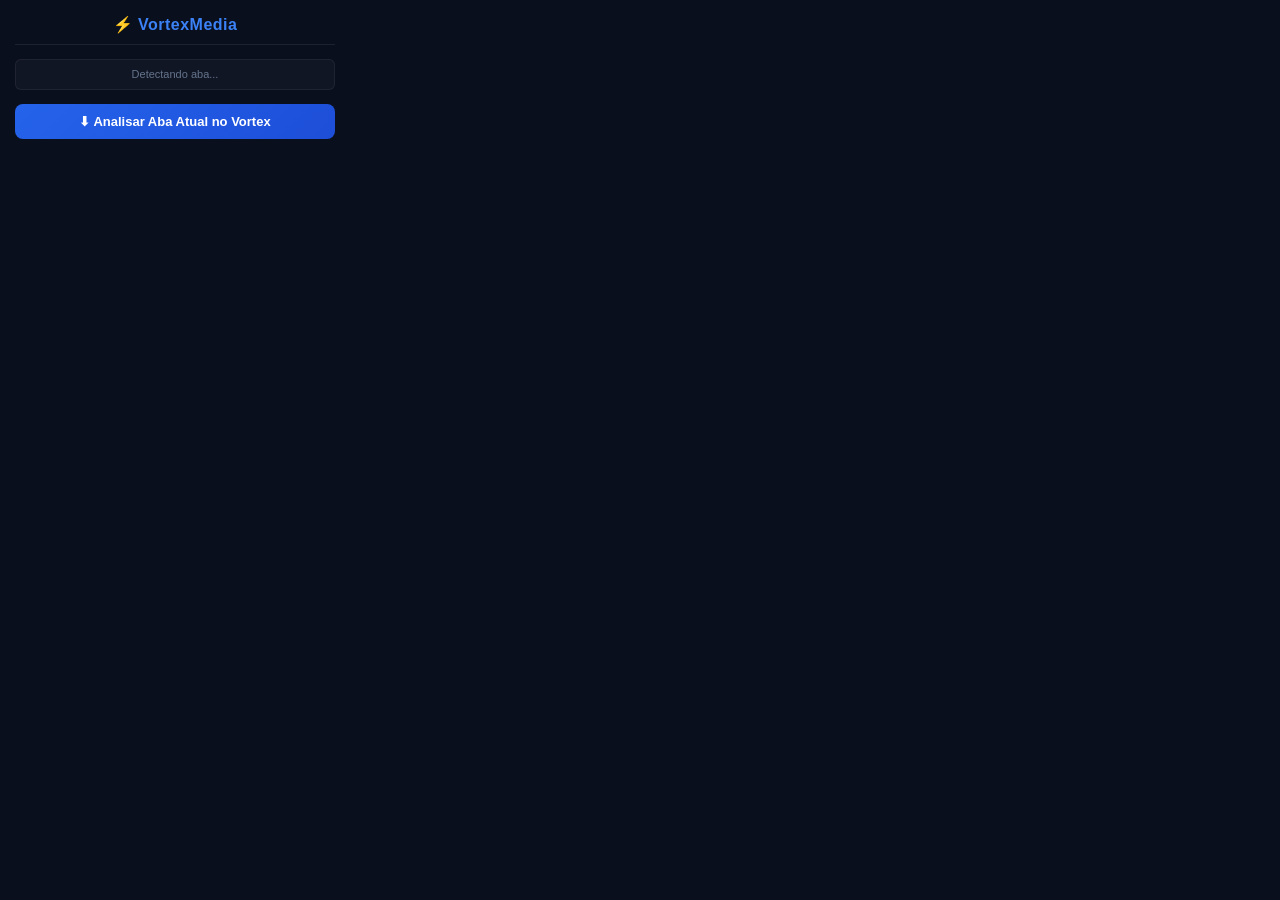
==== extension/popup.html @ 3a4c2103 "Initial commit: Vortex media downloader" ====
<!DOCTYPE html>
<html>
<head>
    <meta charset="utf-8">
    <title>VortexMedia Extension</title>
    <style>
        body {
            font-family: 'Inter', 'Segoe UI', Tahoma, Geneva, Verdana, sans-serif;
            width: 320px;
            margin: 0;
            padding: 15px;
            background: #0a0f1e;
            color: #f1f5f9;
        }
        .header {
            display: flex;
            align-items: center;
            justify-content: center;
            gap: 8px;
            margin-bottom: 14px;
            border-bottom: 1px solid rgba(255,255,255,0.08);
            padding-bottom: 10px;
        }
        h2 { margin: 0; font-size: 16px; color: #3b82f6; letter-spacing: 0.5px; }
        .info {
            font-size: 11px;
            color: #64748b;
            margin-bottom: 14px;
            text-align: center;
            word-break: break-all;
            background: rgba(255,255,255,0.03);
            padding: 7px 10px;
            border-radius: 6px;
            border: 1px solid rgba(255,255,255,0.06);
            line-height: 1.4;
        }
        .btn {
            display: block;
            width: 100%;
            background: linear-gradient(135deg, #2563eb, #1d4ed8);
            color: white;
            border: none;
            padding: 10px;
            border-radius: 8px;
            font-weight: 600;
            font-size: 13px;
            cursor: pointer;
            margin-bottom: 10px;
            transition: 0.2s;
            box-sizing: border-box;
        }
        .btn:hover { opacity: 0.88; }
        .btn:disabled { background: #1e293b; color: #475569; cursor: not-allowed; }
        /* Download Monitor */
        #download-monitor {
            margin-top: 12px;
            background: rgba(255,255,255,0.03);
            border: 1px solid rgba(255,255,255,0.07);
            border-radius: 10px;
            padding: 12px;
            display: none;
        }
        #download-monitor.visible { display: block; }
        .monitor-title {
            font-size: 10px;
            font-weight: 700;
            letter-spacing: 1px;
            color: #475569;
            text-transform: uppercase;
            margin-bottom: 10px;
        }
        .monitor-row {
            display: flex;
            justify-content: space-between;
            align-items: center;
            font-size: 12px;
            margin-bottom: 8px;
        }
        .monitor-status-badge {
            font-size: 10px;
            font-weight: 700;
            padding: 2px 8px;
            border-radius: 100px;
            letter-spacing: 0.5px;
        }
        .badge-downloading { background: rgba(59,130,246,0.15); color: #60a5fa; border: 1px solid rgba(59,130,246,0.3); }
        .badge-completed   { background: rgba(16,185,129,0.15); color: #34d399; border: 1px solid rgba(16,185,129,0.3); }
        .badge-idle        { background: rgba(71,85,105,0.2);   color: #94a3b8; border: 1px solid rgba(71,85,105,0.3); }
        .badge-error       { background: rgba(239,68,68,0.15);  color: #f87171; border: 1px solid rgba(239,68,68,0.3); }
        .monitor-progress-track {
            width: 100%;
            height: 6px;
            background: rgba(255,255,255,0.07);
            border-radius: 3px;
            overflow: hidden;
            margin-bottom: 6px;
        }
        .monitor-progress-fill {
            height: 100%;
            background: linear-gradient(90deg, #3b82f6, #06b6d4);
            border-radius: 3px;
            transition: width 0.5s ease;
        }
        .monitor-progress-fill.done { background: linear-gradient(90deg, #10b981, #34d399); }
        .monitor-sub {
            font-size: 10px;
            color: #475569;
            display: flex;
            justify-content: space-between;
        }
        #status { font-size: 11px; text-align: center; margin-top: 8px; display: none; }
        #status.success { color: #10b981; }
        #status.error { color: #ef4444; }
        .btn-open-app {
            background: transparent;
            border: 1px solid rgba(59,130,246,0.3);
            color: #60a5fa;
            font-size: 11px;
            padding: 6px;
            margin-top: 8px;
            border-radius: 6px;
            width: 100%;
            cursor: pointer;
            transition: 0.2s;
            box-sizing: border-box;
        }
        .btn-open-app:hover { background: rgba(59,130,246,0.1); }
    </style>
</head>
<body>
    <div class="header">
        <h2>⚡ VortexMedia</h2>
    </div>

    <div class="info" id="current-url">Detectando aba...</div>
    
    <button class="btn" id="btn-open-vortex">⬇ Analisar Aba Atual no Vortex</button>
    
    <div id="status"></div>

    <!-- Download Monitor Panel -->
    <div id="download-monitor">
        <div class="monitor-title">📥 Monitor de Download</div>
        <div class="monitor-row">
            <span style="color:#94a3b8; font-size:11px; overflow:hidden; text-overflow:ellipsis; white-space:nowrap; max-width:180px;" id="monitor-file-label">—</span>
            <span class="monitor-status-badge badge-idle" id="monitor-status-badge">OCIOSO</span>
        </div>
        <div class="monitor-progress-track">
            <div class="monitor-progress-fill" id="monitor-progress-fill" style="width: 0%;"></div>
        </div>
        <div class="monitor-sub">
            <span id="monitor-files-count">—</span>
            <span id="monitor-speed">—</span>
        </div>
        <button class="btn-open-app" id="btn-open-app">Abrir Vortex ↗</button>
    </div>

    <script src="popup.js"></script>
</body>
</html>
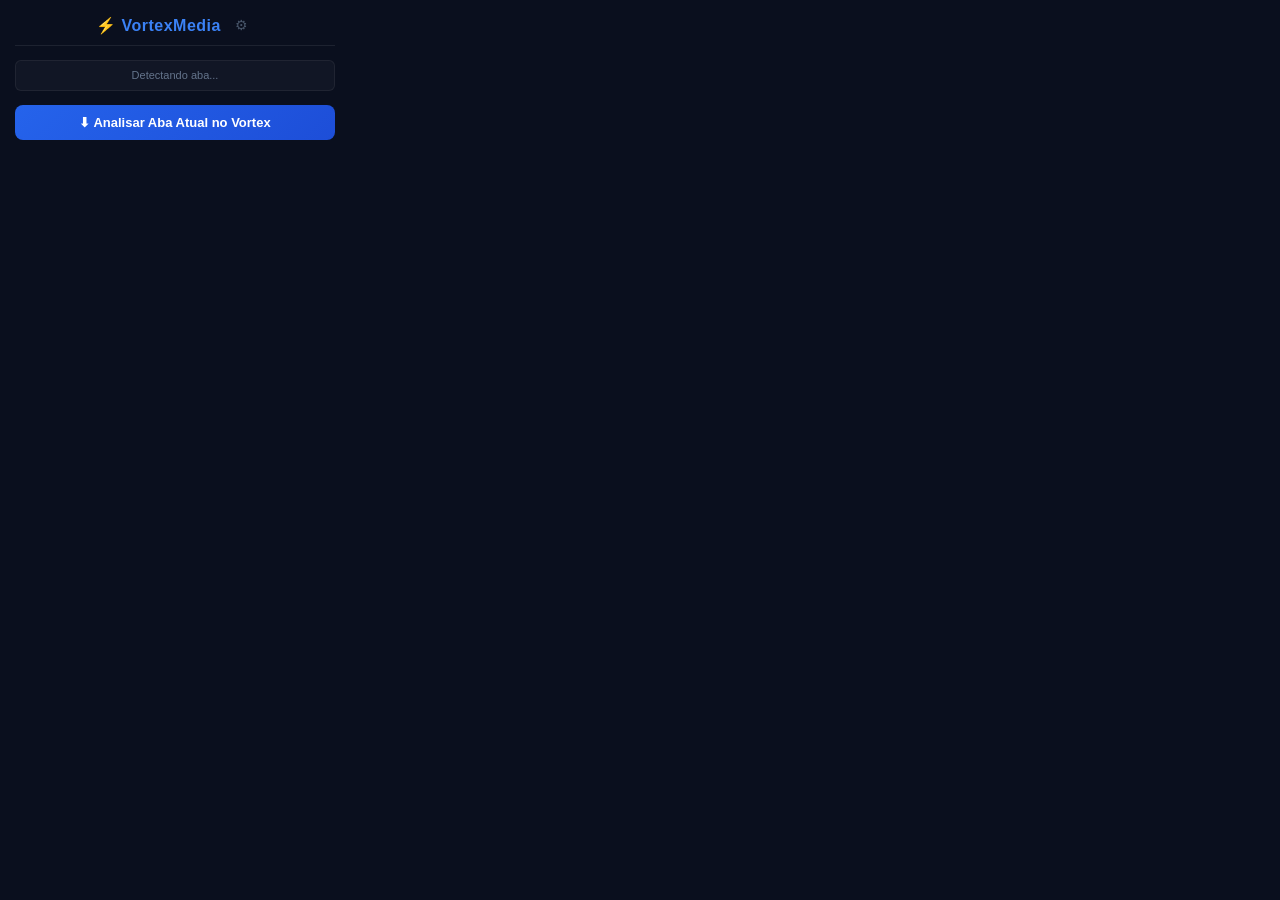
==== commit 5c9d0e00: "Add structured logging, extension settings, SpankBang/RedTube extractors, Playwright feedback" ====
--- a/extension/popup.html
+++ b/extension/popup.html
@@ -125,18 +125,94 @@
             box-sizing: border-box;
         }
         .btn-open-app:hover { background: rgba(59,130,246,0.1); }
+        /* Settings Panel */
+        .settings-toggle {
+            background: transparent;
+            border: none;
+            color: #475569;
+            font-size: 14px;
+            cursor: pointer;
+            padding: 2px 6px;
+            border-radius: 4px;
+            transition: 0.2s;
+        }
+        .settings-toggle:hover { color: #94a3b8; background: rgba(255,255,255,0.05); }
+        #settings-panel {
+            display: none;
+            margin-top: 10px;
+            background: rgba(255,255,255,0.03);
+            border: 1px solid rgba(255,255,255,0.07);
+            border-radius: 8px;
+            padding: 10px;
+        }
+        #settings-panel.visible { display: block; }
+        #settings-panel label {
+            font-size: 10px;
+            color: #64748b;
+            font-weight: 600;
+            text-transform: uppercase;
+            letter-spacing: 0.5px;
+            display: block;
+            margin-bottom: 4px;
+        }
+        #settings-panel input {
+            width: 100%;
+            padding: 7px 10px;
+            border-radius: 6px;
+            border: 1px solid rgba(255,255,255,0.1);
+            background: rgba(0,0,0,0.3);
+            color: #f1f5f9;
+            font-size: 12px;
+            font-family: monospace;
+            box-sizing: border-box;
+            outline: none;
+        }
+        #settings-panel input:focus { border-color: #3b82f6; }
+        .settings-hint {
+            font-size: 9px;
+            color: #475569;
+            margin-top: 4px;
+        }
+        .settings-actions {
+            display: flex;
+            gap: 6px;
+            margin-top: 8px;
+        }
+        .settings-actions button {
+            flex: 1;
+            padding: 5px;
+            border-radius: 5px;
+            border: none;
+            font-size: 11px;
+            font-weight: 600;
+            cursor: pointer;
+        }
+        .btn-save-settings { background: #2563eb; color: white; }
+        .btn-reset-settings { background: rgba(255,255,255,0.05); color: #94a3b8; border: 1px solid rgba(255,255,255,0.1) !important; }
     </style>
 </head>
 <body>
     <div class="header">
         <h2>⚡ VortexMedia</h2>
+        <button class="settings-toggle" id="btn-settings" title="Configurações">⚙</button>
     </div>
 
     <div class="info" id="current-url">Detectando aba...</div>
-    
+
     <button class="btn" id="btn-open-vortex">⬇ Analisar Aba Atual no Vortex</button>
-    
+
     <div id="status"></div>
+
+    <!-- Settings Panel -->
+    <div id="settings-panel">
+        <label for="server-url">Endereço do Servidor</label>
+        <input type="text" id="server-url" placeholder="http://127.0.0.1:8080">
+        <div class="settings-hint">Deixe vazio para usar o padrão (127.0.0.1:8080)</div>
+        <div class="settings-actions">
+            <button class="btn-save-settings" id="btn-save-settings">Salvar</button>
+            <button class="btn-reset-settings" id="btn-reset-settings">Resetar</button>
+        </div>
+    </div>
 
     <!-- Download Monitor Panel -->
     <div id="download-monitor">
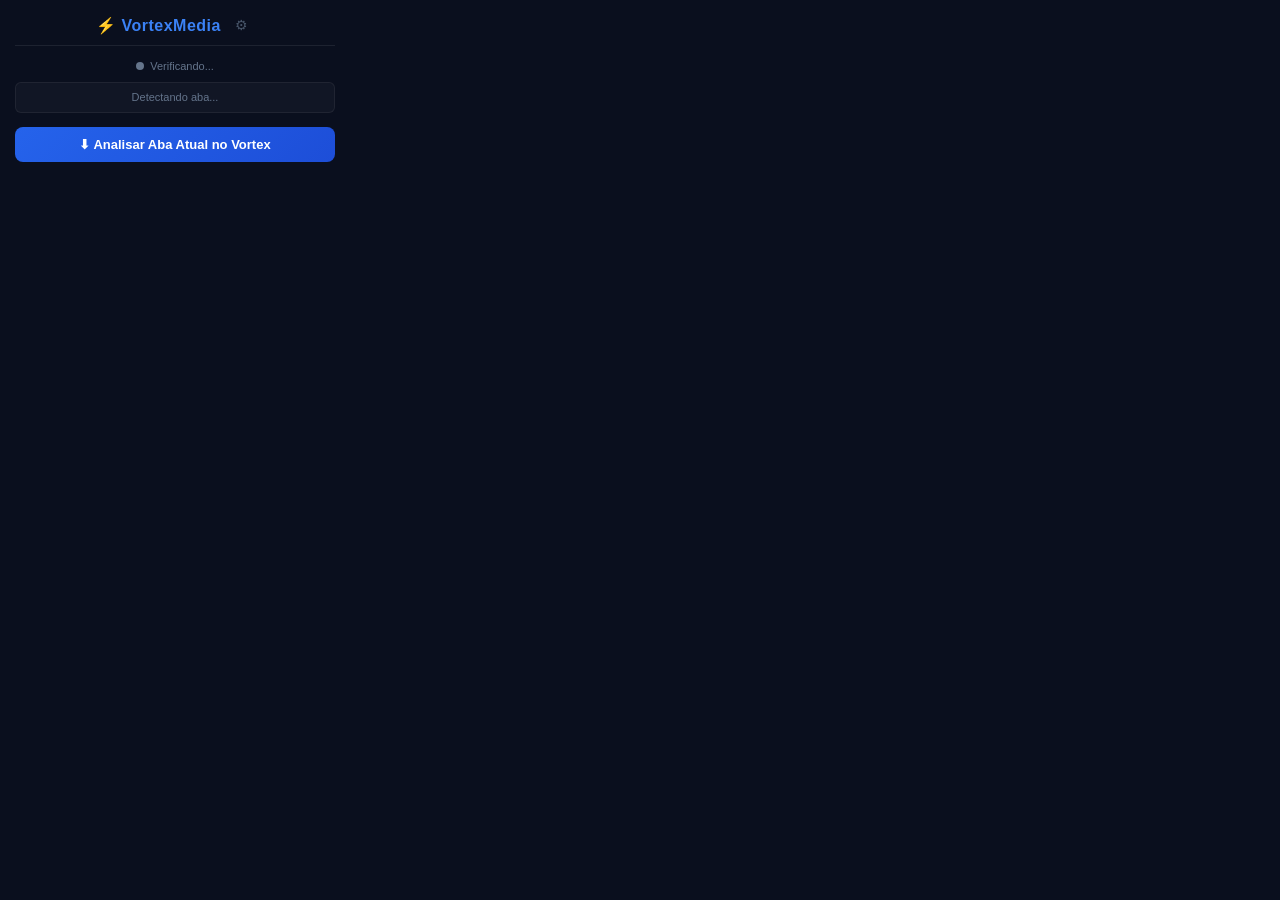
==== commit 975d0f47: "Fix failing tests, add health check, extension status, Playwright loading text, HTTPS docs, proxy co" ====
--- a/extension/popup.html
+++ b/extension/popup.html
@@ -197,6 +197,11 @@
         <button class="settings-toggle" id="btn-settings" title="Configurações">⚙</button>
     </div>
 
+    <div id="connection-status" style="display:flex;align-items:center;gap:6px;font-size:11px;color:#64748b;justify-content:center;margin-bottom:10px;">
+        <span id="status-dot" style="width:8px;height:8px;border-radius:50%;background:#64748b;transition:background 0.3s;"></span>
+        <span id="status-text">Verificando...</span>
+    </div>
+
     <div class="info" id="current-url">Detectando aba...</div>
 
     <button class="btn" id="btn-open-vortex">⬇ Analisar Aba Atual no Vortex</button>
